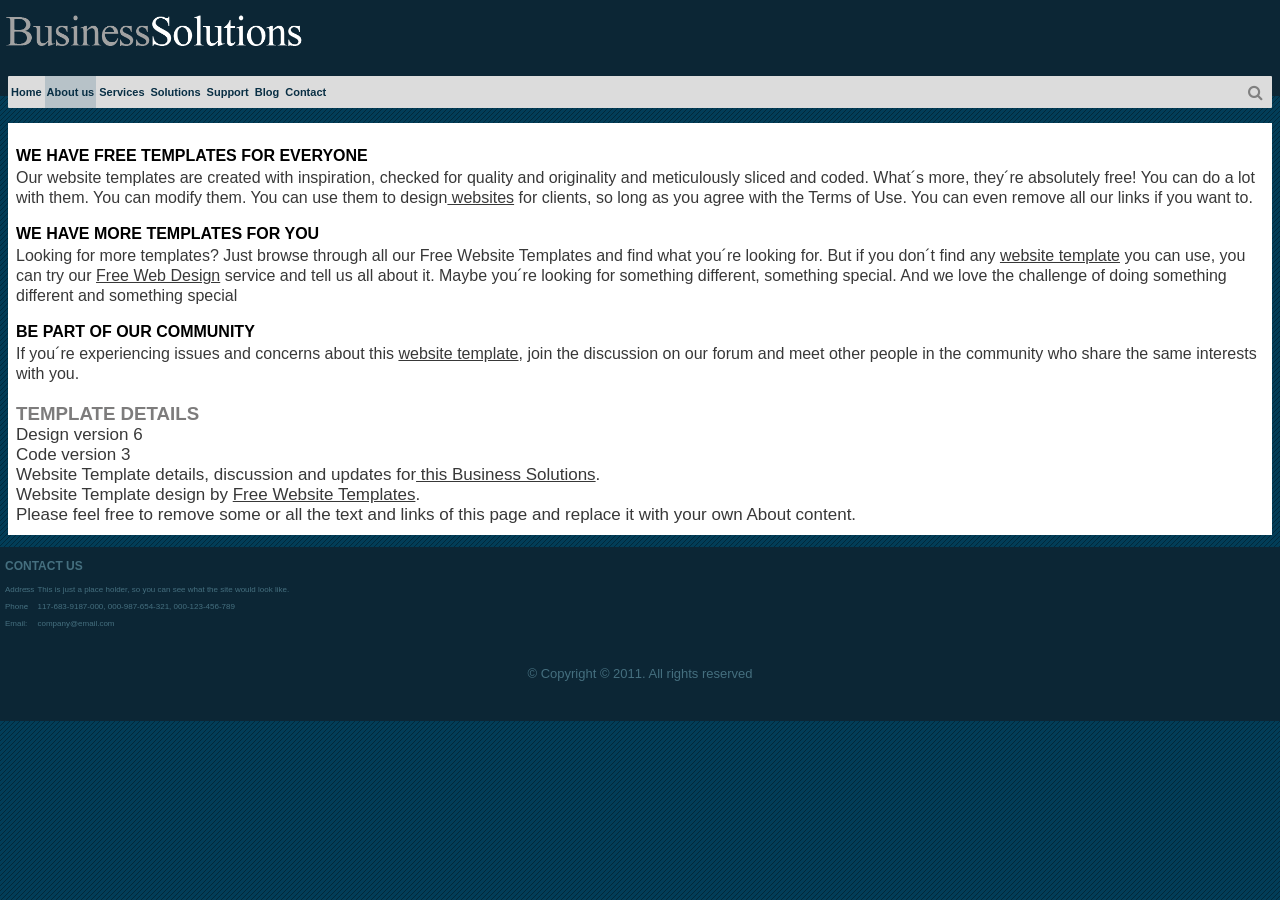
==== about.html @ ff68e4b7 "mobile done" ====
<!DOCTYPE html> 
<html>
    <head>
	    <link rel="stylesheet" href="font-awesome/css/font-awesome.css">
        <link rel="stylesheet" href="styles/header.css">
        <link rel="stylesheet" href="styles/about.css">
		<link rel="stylesheet" href="styles/footer.css">
        <title>Business Solutions - About</title>
        <meta charset="UTF-8">
	    <meta name="viewport" content="width=device-width, initial-scale=1.0">
    </head>
    <body>
		<div class="header">
			<div class="container">
				<div class="logo">
					<a href="index.html"><img src="images/logo.png" alt="logo"></a>
				</div>
			</div>
		</div>
	<div>
	     <div class="menu">
			 <a href="index.html">Home</a>
			 <a href="about-us.html" class="active">About us</a>
			 <a href="services.html">Services</a>
			 <a href="solutions.html">Solutions</a>
			 <a href="support.html">Support</a>
			 <a href="blog.html">Blog</a>
			 <a href="contact.html">Contact</a>
			 <div class="search-bar"><input type="text" placeholder="Search..">
			 <i class="fa fa-search" aria-hidden="true"></i></div>
		</div>
        <div class="main-content">
            <div class="content">
                <div class="row-1">
                    <h2>We Have Free Templates for Everyone</h2>
                    <p>Our website templates are created with inspiration, checked for quality and originality and meticulously sliced and coded. What´s more, they´re absolutely free! You can do a lot with them. You can modify them. You can use them to design<a href="#"> websites</a> for clients, so long as you agree with the Terms of Use. You can even remove all our links if you want to.</p>
                </div>

                <div class="row-2">
                    <h2>We Have More Templates for You</h2> 
                    <p>Looking for more templates? Just browse through all our Free Website Templates and find what you´re looking for. But if you don´t find any <a href="#">website template</a> you can use, you can try our <a href="#">Free Web Design</a> service and tell us all about it. Maybe you´re looking for something different, something special. And we love the challenge of doing something different and something special</p>                    
                </div>

                <div class="row-3">
                    <h2>Be Part of Our Community</h2>
                    <p>If you´re experiencing issues and concerns about this <a href="#">website template</a>, join the discussion on our forum and meet other people in the community who share the same interests with you.</p>                    
                </div>

                <div class="last-row">
                    <h3>Template details</h3>
                    <div><span>Design version 6</span></div>
                    <div><span>Code version 3</span></div>
                    <p>Website Template details, discussion and updates for<a href="#"> this Business Solutions</a>.</p>
                    <p>Website Template design by <a href="#">Free Website Templates</a>.</p>
                    <p>Please feel free to remove some or all the text and links of this page and replace it with your own About content.</p>
                </div>
            </div>
        </div>
	</div>
	<footer>
	    <div class="info">
		    <div class="container">
		     <div class="column1">
				<h3>Contact Us</h3>
			    <div class="Adress">
				    <p><span>Address</span>: <span>This is just a place holder, so you can see what the site would look like.</span></p>
				    <p><span>Phone</span>: <span>117-683-9187-000, 000-987-654-321, 000-123-456-789</span></p>
				    <p><span>Email</span>: <span>company@email.com</span></p>
			    </div>
		    </div>
		    <div class="column2">
				<h3>Connect</h3>
			    <div class="footer-icons">
			        <div><div><i class="fa fa-facebook" aria-hidden="true"></i></div></div>
				    <div><div><i class="fa fa-twitter" aria-hidden="true"></i></div></div>
				    <div><div><i class="fa fa-google-plus" aria-hidden="true"></i></div></div>
			    </div>
		    </div>
			</div>
	    </div>
		<div class=" copy-rights">
		    <div> &copy; Copyright &copy; 2011. All rights reserved</div>
		</div>
	</footer>
    </body>
</html>
---- styles/header.css ----
html {
	font-family: Arial, Helvetica, sans-serif;
}
body{
	margin: 0;
}
.header{
	/*display: flex;
	justify-content: center;*/
	background-color: #0c2635;
	/**margin-bottom: 25px;**/
	padding: 0px 5px;
}
.header .container{
	/*width: 1000px;*/
}
.logo{
	padding-top: 15px;
	padding-bottom: 45px;
}
.logo img{
	width: 300px;
}
.menu{
	display: flex;
	align-items: center;
	background-color: #dcdcdc;
	border-radius: 1px;
	margin-bottom: 15px;
	margin-top: -20px;
	margin-left: 8px;
	margin-right: 8px;
	z-index: 1;
}
.menu a{
	text-decoration: none;
	color: #092f44;
	font-weight: bold;
	font-size: 11px;
	padding-right: 3px;
	padding-left: 3px;
	padding-top: 10px;
	padding-bottom: 10px;
}
.menu .active{
	background-color: #b7c2c8;
	padding-left: 2px;
	padding-right: 2px;
	/*padding: 12px;
	margin: 3px;*/
}
/*.menu a:hover{
	background-color: #b7c2c8;
	padding: 12px;
	margin: 3px;
}*/
.menu .search-bar{
	display: flex;
	align-items: center;
	position: relative;
	margin-left: auto;
	margin-right: 4px;
}
.menu .search-bar input{
	border: 2px solid grey;
	border-radius: 5px;
	padding: 10px 30px;
	display: none;
}
.menu .search-bar i{
	color: grey;
	position: absolute;
	right: 5px;
}
---- styles/about.css ----
body{
	background-image: url("../images/bg-content.gif");
}
.main-content{
	background: white;
	padding: 10px 8px ;
	margin: 0px 8px 12px 8px ;
}
.row-1 h2, .row-2 h2, .row-3 h2{
	/**color :#0e2934;**/
    text-transform:  uppercase;
	font-size: 16px;
	line-height: 20px;
	color: black;
	margin-bottom: 0px;
}
.row-1 p, .row-2 p, .row-3 p{
	 color:  #383838;
	 line-height: 20px;
	 margin-top: 2px;
}
.row-1 p a,.row-2 p a, .row-3 p a{
	color: #383838;
}
.last-row h3{
	color: #7d7c7c;
    text-transform: uppercase;
	margin-bottom: 0px;
}
.last-row p{
	 color: #383838 ;
    font-size: 17px;
	margin-top: 0px;
	margin-bottom: 0px;
}
.last-row p a{
	color: #383838;
}
.last-row div span{
	color: #383838;
	font-size: 17px;
}
---- styles/footer.css ----
footer{
	background-color: #0c2635;
}
footer .title, footer .title2{
	color: #456f7f;
}
/*.info{
	display: flex;
	justify-content: center;
}*/
.info .container{
	display: flex;
	/*width: 950px;*/
	justify-content: space-between;
	padding: 0px 5px;
}
.info h3{
	text-transform: uppercase;
	color: #456f7f;
	font-size: 12px;
}
.Adress{
	color: #456f7f;
}
.Adress p{
	/*margin: 3px;*/
	font-size: 8px;
}
.Adress p span:first-child {
	display: inline-block;
	width: 20px;
}
.Adress p span:last-child {
	padding-left: 8px;
}
.column2{
	display: none;
}
 .info .footer-icons{
	display: flex;
}
.info .footer-icons > div {
	width: 60px;
	height: 60px;
	background: #515c78;
	border-radius: 50%;
	margin-left: 11px;
	margin-right: 11px;
}
.info .footer-icons div div {
	height: 100%;
	display: flex;
	justify-content: center;
	align-items: center;
}
.info .footer-icons > div:hover{
	background: #8296bf;
	cursor: pointer;
}
.info .footer-icons div .fa{
	font-size: 30px;
   /** color: #456f7f;**/	
}
.copy-rights{
	display: flex;
	justify-content: center;
}
.copy-rights div{
	color: #456f7f;
	margin-top: 30px;
	margin-bottom: 40px;
	font-size: 13px;
}
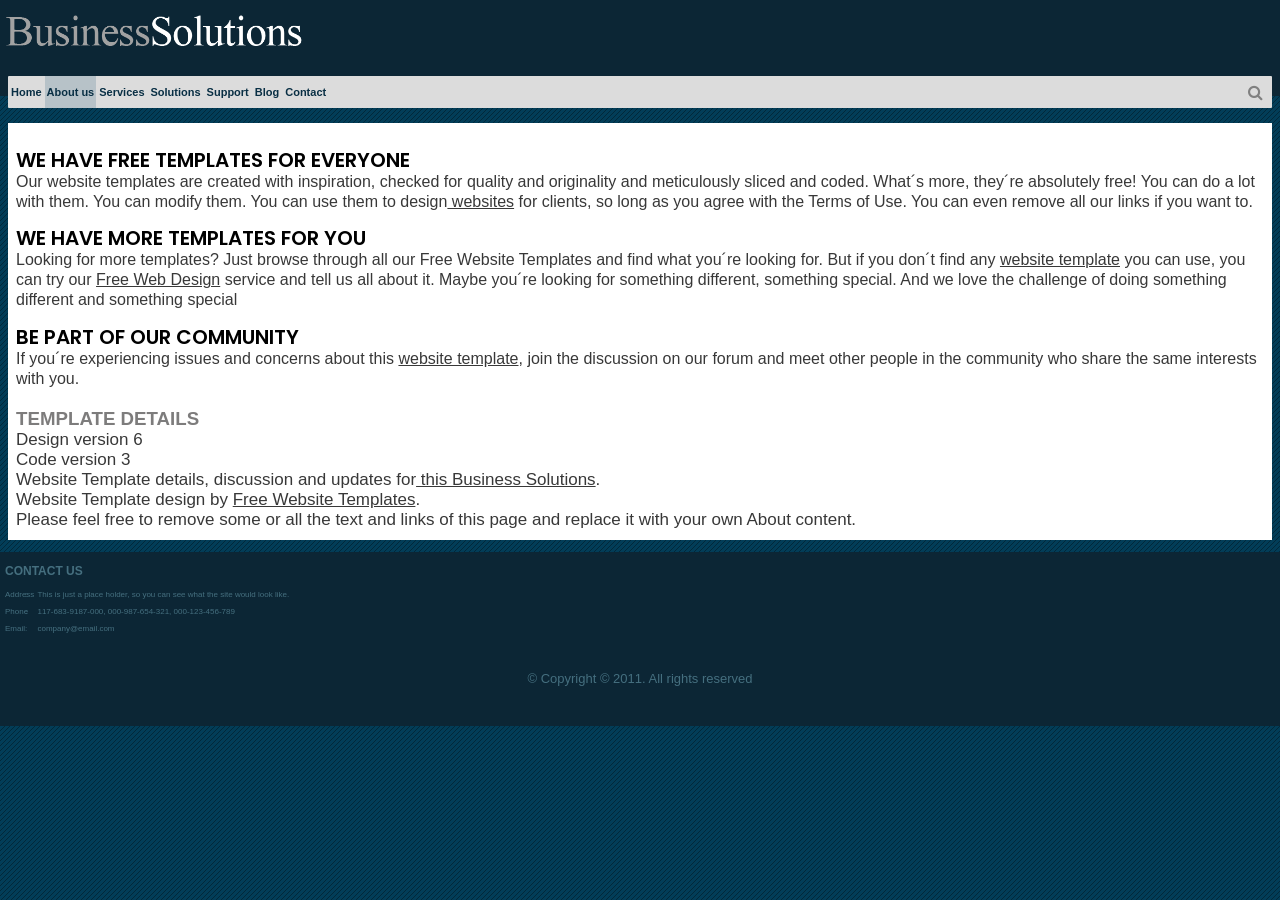
==== commit 61e16c8c: "pushing for clearance" ====
--- a/about.html
+++ b/about.html
@@ -1,6 +1,7 @@
 <!DOCTYPE html> 
 <html>
     <head>
+	    <link href="https://fonts.googleapis.com/css2?family=Poppins:ital,wght@0,100;0,200;0,300;0,400;0,500;0,600;0,700;0,800;0,900;1,100;1,200;1,300;1,400;1,500;1,600;1,700;1,800;1,900&display=swap" rel="stylesheet">
 	    <link rel="stylesheet" href="font-awesome/css/font-awesome.css">
         <link rel="stylesheet" href="styles/header.css">
         <link rel="stylesheet" href="styles/about.css">
@@ -32,17 +33,17 @@
         <div class="main-content">
             <div class="content">
                 <div class="row-1">
-                    <h2>We Have Free Templates for Everyone</h2>
+                    <h2 class="poppins">We Have Free Templates for Everyone</h2>
                     <p>Our website templates are created with inspiration, checked for quality and originality and meticulously sliced and coded. What´s more, they´re absolutely free! You can do a lot with them. You can modify them. You can use them to design<a href="#"> websites</a> for clients, so long as you agree with the Terms of Use. You can even remove all our links if you want to.</p>
                 </div>
 
                 <div class="row-2">
-                    <h2>We Have More Templates for You</h2> 
+                    <h2 class="poppins">We Have More Templates for You</h2> 
                     <p>Looking for more templates? Just browse through all our Free Website Templates and find what you´re looking for. But if you don´t find any <a href="#">website template</a> you can use, you can try our <a href="#">Free Web Design</a> service and tell us all about it. Maybe you´re looking for something different, something special. And we love the challenge of doing something different and something special</p>                    
                 </div>
 
                 <div class="row-3">
-                    <h2>Be Part of Our Community</h2>
+                    <h2 class="poppins">Be Part of Our Community</h2>
                     <p>If you´re experiencing issues and concerns about this <a href="#">website template</a>, join the discussion on our forum and meet other people in the community who share the same interests with you.</p>                    
                 </div>
 
--- a/styles/about.css
+++ b/styles/about.css
@@ -1,6 +1,8 @@
 body{
 	background-image: url("../images/bg-content.gif");
 }
+
+
 .main-content{
 	background: white;
 	padding: 10px 8px ;
@@ -39,4 +41,16 @@
 .last-row div span{
 	color: #383838;
 	font-size: 17px;
+}
+
+@media screen and (min-width: 700px){
+	
+	.poppins{
+          font-family: "Poppins", sans-serif;
+          font-weight: 600;
+          font-style: normal;
+     }
+    .row-1 h2, .row-2 h2, .row-3 h2{
+	      font-size: 20px;
+    }	
 }
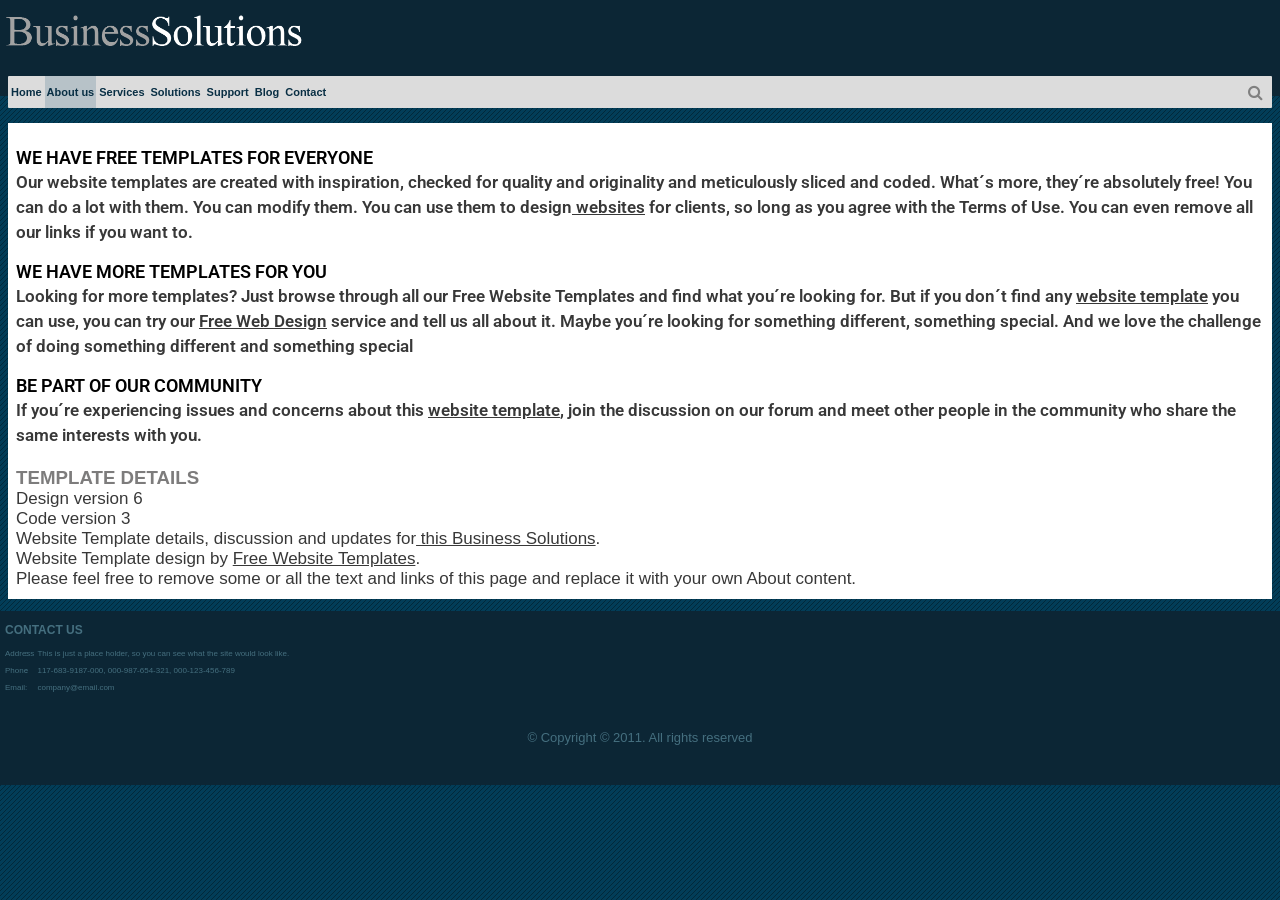
==== commit 2ca1b414: "almost done" ====
--- a/about.html
+++ b/about.html
@@ -1,7 +1,7 @@
 <!DOCTYPE html> 
 <html>
     <head>
-	    <link href="https://fonts.googleapis.com/css2?family=Poppins:ital,wght@0,100;0,200;0,300;0,400;0,500;0,600;0,700;0,800;0,900;1,100;1,200;1,300;1,400;1,500;1,600;1,700;1,800;1,900&display=swap" rel="stylesheet">
+	    <link href="https://fonts.googleapis.com/css2?family=Poppins:ital,wght@0,100;0,200;0,300;0,400;0,500;0,600;0,700;0,800;0,900;1,100;1,200;1,300;1,400;1,500;1,600;1,700;1,800;1,900&family=Roboto:ital,wght@0,100..900;1,100..900&display=swap" rel="stylesheet">
 	    <link rel="stylesheet" href="font-awesome/css/font-awesome.css">
         <link rel="stylesheet" href="styles/header.css">
         <link rel="stylesheet" href="styles/about.css">
@@ -33,18 +33,18 @@
         <div class="main-content">
             <div class="content">
                 <div class="row-1">
-                    <h2 class="poppins">We Have Free Templates for Everyone</h2>
-                    <p>Our website templates are created with inspiration, checked for quality and originality and meticulously sliced and coded. What´s more, they´re absolutely free! You can do a lot with them. You can modify them. You can use them to design<a href="#"> websites</a> for clients, so long as you agree with the Terms of Use. You can even remove all our links if you want to.</p>
+                    <h2 class="roboto">We Have Free Templates for Everyone</h2>
+                    <p class="roboto">Our website templates are created with inspiration, checked for quality and originality and meticulously sliced and coded. What´s more, they´re absolutely free! You can do a lot with them. You can modify them. You can use them to design<a href="#"> websites</a> for clients, so long as you agree with the Terms of Use. You can even remove all our links if you want to.</p>
                 </div>
 
                 <div class="row-2">
-                    <h2 class="poppins">We Have More Templates for You</h2> 
-                    <p>Looking for more templates? Just browse through all our Free Website Templates and find what you´re looking for. But if you don´t find any <a href="#">website template</a> you can use, you can try our <a href="#">Free Web Design</a> service and tell us all about it. Maybe you´re looking for something different, something special. And we love the challenge of doing something different and something special</p>                    
+                    <h2 class="roboto">We Have More Templates for You</h2> 
+                    <p  class="roboto">Looking for more templates? Just browse through all our Free Website Templates and find what you´re looking for. But if you don´t find any <a href="#">website template</a> you can use, you can try our <a href="#">Free Web Design</a> service and tell us all about it. Maybe you´re looking for something different, something special. And we love the challenge of doing something different and something special</p>                    
                 </div>
 
                 <div class="row-3">
-                    <h2 class="poppins">Be Part of Our Community</h2>
-                    <p>If you´re experiencing issues and concerns about this <a href="#">website template</a>, join the discussion on our forum and meet other people in the community who share the same interests with you.</p>                    
+                    <h2 class="roboto">Be Part of Our Community</h2>
+                    <p  class="roboto">If you´re experiencing issues and concerns about this <a href="#">website template</a>, join the discussion on our forum and meet other people in the community who share the same interests with you.</p>                    
                 </div>
 
                 <div class="last-row">
--- a/styles/about.css
+++ b/styles/about.css
@@ -45,12 +45,21 @@
 
 @media screen and (min-width: 700px){
 	
-	.poppins{
+	/**.poppins{
           font-family: "Poppins", sans-serif;
           font-weight: 600;
           font-style: normal;
-     }
+     }**/
+	 .roboto{
+          font-family: "Roboto", sans-serif;
+          font-weight: 600 ;
+          font-style: normal;        
+      }
     .row-1 h2, .row-2 h2, .row-3 h2{
-	      font-size: 20px;
-    }	
+	      font-size: 18px;
+    }
+	.row-1 p, .row-2 p, .row-3 p{
+		  font-size: 17px;
+		  line-height: 25px;
+	}
 }
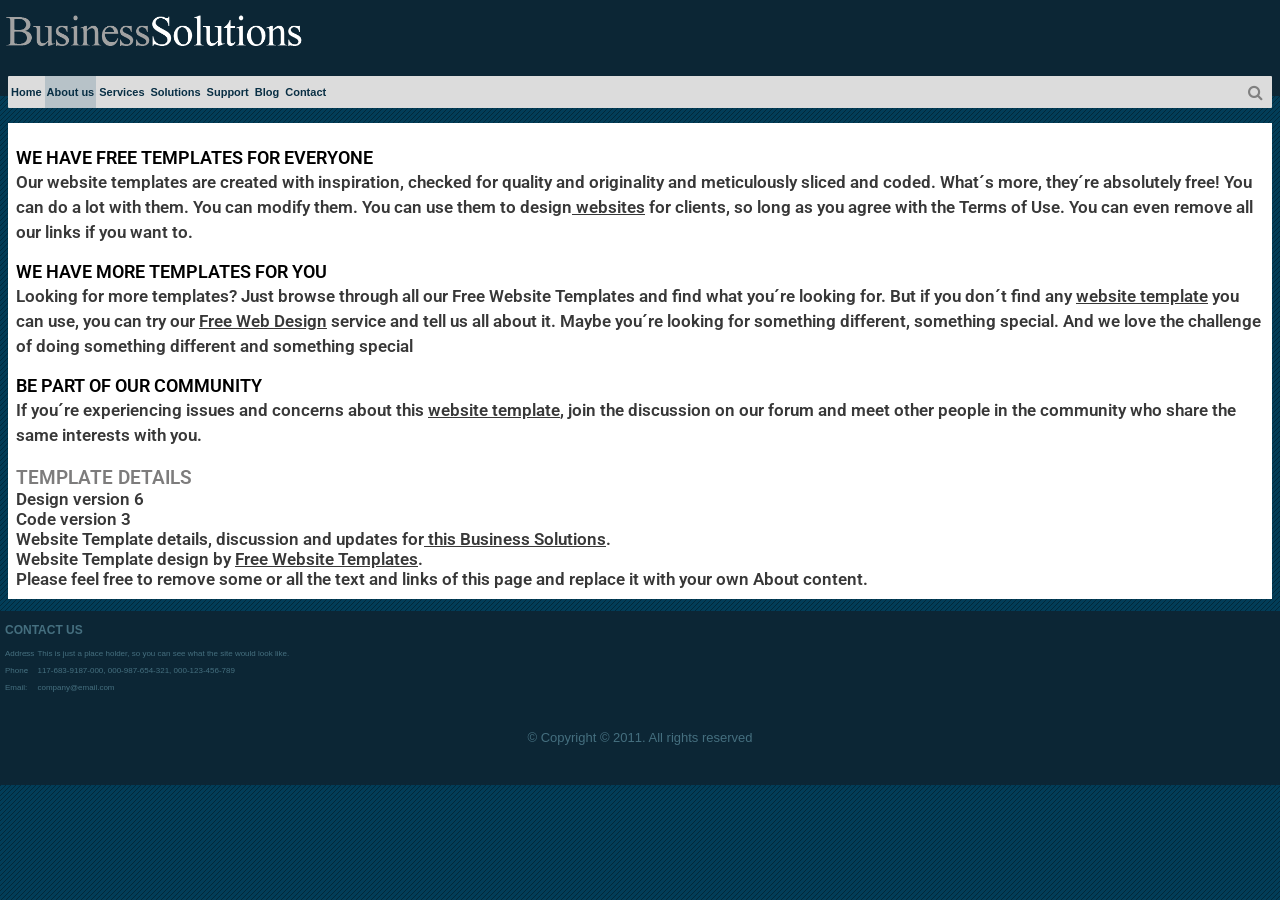
==== commit e2ee87af: "done with ipad" ====
--- a/about.html
+++ b/about.html
@@ -48,12 +48,12 @@
                 </div>
 
                 <div class="last-row">
-                    <h3>Template details</h3>
-                    <div><span>Design version 6</span></div>
-                    <div><span>Code version 3</span></div>
-                    <p>Website Template details, discussion and updates for<a href="#"> this Business Solutions</a>.</p>
-                    <p>Website Template design by <a href="#">Free Website Templates</a>.</p>
-                    <p>Please feel free to remove some or all the text and links of this page and replace it with your own About content.</p>
+                    <h3 class="roboto">Template details</h3>
+                    <div><span class="roboto">Design version 6</span></div>
+                    <div><span class="roboto">Code version 3</span></div>
+                    <p class="roboto">Website Template details, discussion and updates for<a href="#"> this Business Solutions</a>.</p>
+                    <p class="roboto">Website Template design by <a href="#">Free Website Templates</a>.</p>
+                    <p class="roboto">Please feel free to remove some or all the text and links of this page and replace it with your own About content.</p>
                 </div>
             </div>
         </div>
--- a/styles/about.css
+++ b/styles/about.css
@@ -45,11 +45,6 @@
 
 @media screen and (min-width: 700px){
 	
-	/**.poppins{
-          font-family: "Poppins", sans-serif;
-          font-weight: 600;
-          font-style: normal;
-     }**/
 	 .roboto{
           font-family: "Roboto", sans-serif;
           font-weight: 600 ;
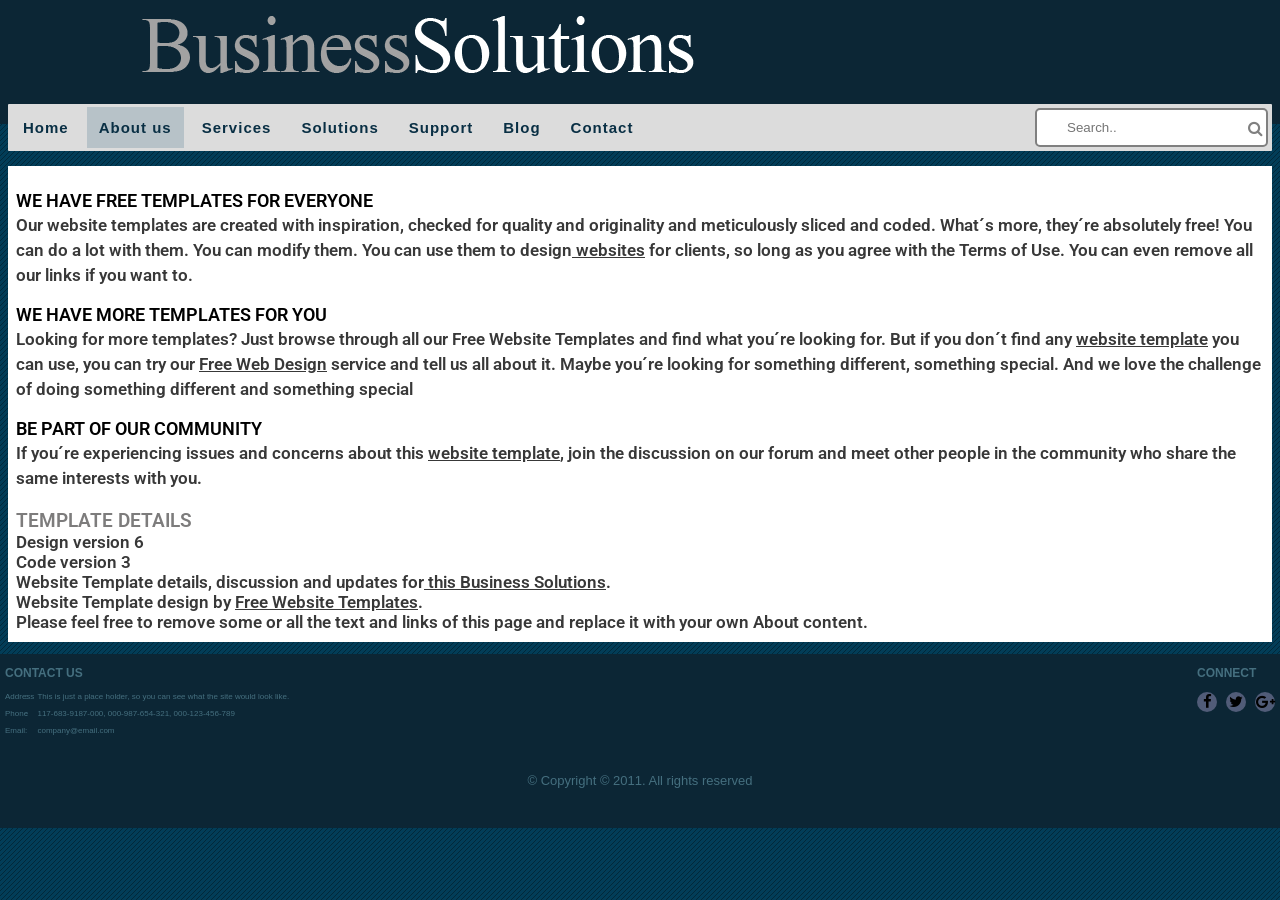
==== commit 27e538d8: "pulling code" ====
--- a/about.html
+++ b/about.html
@@ -21,7 +21,7 @@
 	<div>
 	     <div class="menu">
 			 <a href="index.html">Home</a>
-			 <a href="about-us.html" class="active">About us</a>
+			 <a href="about.html" class="active">About us</a>
 			 <a href="services.html">Services</a>
 			 <a href="solutions.html">Solutions</a>
 			 <a href="support.html">Support</a>
--- a/styles/header.css
+++ b/styles/header.css
@@ -1,27 +1,21 @@
 html {
 	font-family: Arial, Helvetica, sans-serif;
 }
-body{
+body {
 	margin: 0;
 }
-.header{
-	/*display: flex;
-	justify-content: center;*/
+.header {
 	background-color: #0c2635;
-	/**margin-bottom: 25px;**/
 	padding: 0px 5px;
 }
-.header .container{
-	/*width: 1000px;*/
-}
-.logo{
+.logo {
 	padding-top: 15px;
 	padding-bottom: 45px;
 }
-.logo img{
+.logo img {
 	width: 300px;
 }
-.menu{
+.menu {
 	display: flex;
 	align-items: center;
 	background-color: #dcdcdc;
@@ -32,7 +26,7 @@
 	margin-right: 8px;
 	z-index: 1;
 }
-.menu a{
+.menu a {
 	text-decoration: none;
 	color: #092f44;
 	font-weight: bold;
@@ -42,33 +36,93 @@
 	padding-top: 10px;
 	padding-bottom: 10px;
 }
-.menu .active{
+.menu .active {
 	background-color: #b7c2c8;
 	padding-left: 2px;
 	padding-right: 2px;
-	/*padding: 12px;
-	margin: 3px;*/
 }
-/*.menu a:hover{
-	background-color: #b7c2c8;
-	padding: 12px;
-	margin: 3px;
-}*/
-.menu .search-bar{
+.menu .search-bar {
 	display: flex;
 	align-items: center;
 	position: relative;
 	margin-left: auto;
 	margin-right: 4px;
 }
-.menu .search-bar input{
+.menu .search-bar input {
 	border: 2px solid grey;
 	border-radius: 5px;
 	padding: 10px 30px;
 	display: none;
 }
-.menu .search-bar i{
+.menu .search-bar i {
 	color: grey;
 	position: absolute;
 	right: 5px;
+}
+
+/* tablet */
+@media screen and (min-width: 700px) {
+	.logo img {
+		width: 500px;
+	}
+	.menu a {
+		font-size: 18px;
+		letter-spacing: 0.5px;
+		padding: 10px 6px;
+	}	
+}
+
+/* This part is for computer */
+@media screen and (min-width: 950px) {
+	.header {
+		display: flex;
+		justify-content: center;
+	}
+	.header .container {
+		width: 1000px;
+	}
+	.logo img {
+		width: 560px;
+	}
+	.menu a {
+		font-size: 15px;
+		padding: 15px;
+		letter-spacing: 1px;
+	}
+	.roboto {
+		font-family: "Roboto", sans-serif;
+		font-weight: 600 ;
+		font-style: normal;        
+    }
+	.menu .active {
+		background-color: #b7c2c8;
+		padding-left: 2px;
+		padding-right: 2px;
+		padding: 12px;
+		margin: 3px;
+	}
+	.menu a:hover {
+		background-color: #b7c2c8;
+		padding: 12px;
+		margin: 3px;
+	}
+	.menu .search-bar {
+		display: flex;
+		align-items: center;
+		position: relative;
+		margin-left: auto;
+		margin-right: 4px;
+	}
+	.menu .search-bar input {
+		display: block;
+		border: 2px solid grey;
+		border-radius: 5px;
+		padding: 10px 30px;
+	}
+	.menu .search-bar i {
+		color: grey;
+		position: absolute;
+		right: 5px;
+	}
+	
 }
--- a/styles/footer.css
+++ b/styles/footer.css
@@ -33,19 +33,19 @@
 .Adress p span:last-child {
 	padding-left: 8px;
 }
-.column2{
-	display: none;
-}
  .info .footer-icons{
 	display: flex;
 }
 .info .footer-icons > div {
-	width: 60px;
-	height: 60px;
+	width: 20px;
+	height: 20px;
 	background: #515c78;
 	border-radius: 50%;
-	margin-left: 11px;
-	margin-right: 11px;
+	/*margin-left: 11px;*/
+	margin-right: 9px;
+}
+.info .footer-icons > div:last-child {
+	margin-right: 0px;
 }
 .info .footer-icons div div {
 	height: 100%;
@@ -58,7 +58,7 @@
 	cursor: pointer;
 }
 .info .footer-icons div .fa{
-	font-size: 30px;
+	font-size: 15px;
    /** color: #456f7f;**/	
 }
 .copy-rights{
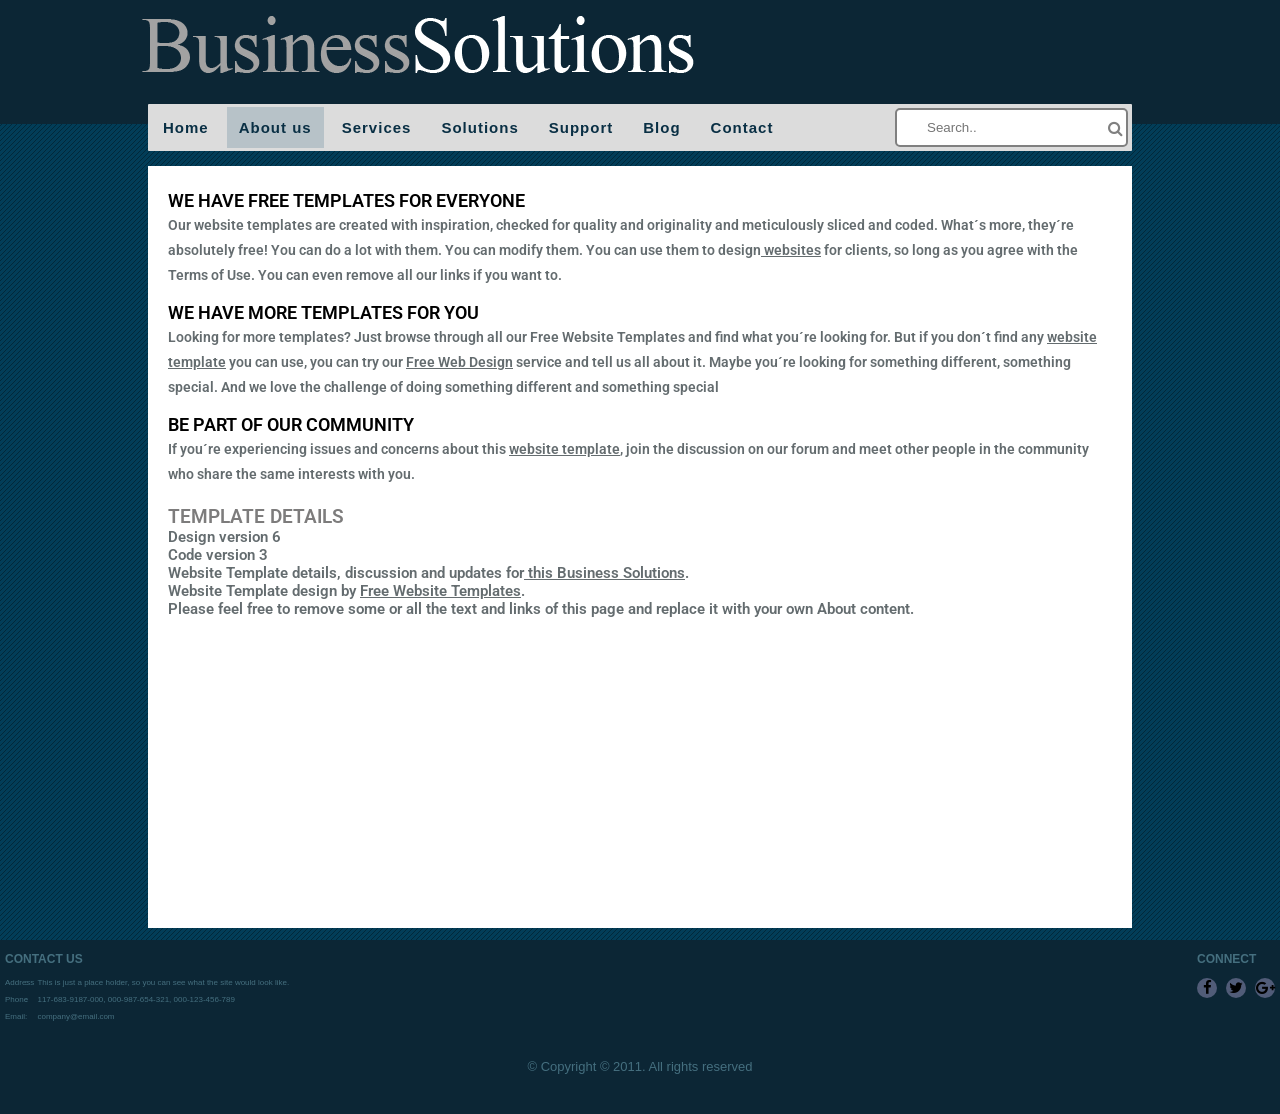
==== commit 4c31f86c: "done with laptop" ====
--- a/about.html
+++ b/about.html
@@ -18,45 +18,45 @@
 				</div>
 			</div>
 		</div>
-	<div>
-	     <div class="menu">
-			 <a href="index.html">Home</a>
-			 <a href="about.html" class="active">About us</a>
-			 <a href="services.html">Services</a>
-			 <a href="solutions.html">Solutions</a>
-			 <a href="support.html">Support</a>
-			 <a href="blog.html">Blog</a>
-			 <a href="contact.html">Contact</a>
-			 <div class="search-bar"><input type="text" placeholder="Search..">
-			 <i class="fa fa-search" aria-hidden="true"></i></div>
+     <div id="body">
+	     <div id="body-content">    
+	         <div class="menu">
+			      <a href="index.html">Home</a>
+			      <a href="about.html" class="active">About us</a>
+			      <a href="services.html">Services</a>
+			      <a href="solutions.html">Solutions</a>
+			      <a href="support.html">Support</a>
+			      <a href="blog.html">Blog</a>
+			      <a href="contact.html">Contact</a>
+			      <div class="search-bar"><input type="text" placeholder="Search..">
+			      <i class="fa fa-search" aria-hidden="true"></i></div>
+		     </div>
+            <div class="main-content">
+                <div class="content">
+                    <div class="row-1">
+                        <h2 class="roboto">We Have Free Templates for Everyone</h2>
+                        <p class="roboto">Our website templates are created with inspiration, checked for quality and originality and meticulously sliced and coded. What´s more, they´re absolutely free! You can do a lot with them. You can modify them. You can use them to design<a href="#"> websites</a> for clients, so long as you agree with the Terms of Use. You can even remove all our links if you want to.</p>
+                    </div>
+                    <div class="row-2">
+                       <h2 class="roboto">We Have More Templates for You</h2> 
+                       <p  class="roboto">Looking for more templates? Just browse through all our Free Website Templates and find what you´re looking for. But if you don´t find any <a href="#">website template</a> you can use, you can try our <a href="#">Free Web Design</a> service and tell us all about it. Maybe you´re looking for something different, something special. And we love the challenge of doing something different and something special</p>                    
+                    </div>
+                    <div class="row-3">
+                        <h2 class="roboto">Be Part of Our Community</h2>
+                        <p  class="roboto">If you´re experiencing issues and concerns about this <a href="#">website template</a>, join the discussion on our forum and meet other people in the community who share the same interests with you.</p>                    
+                    </div>
+
+                    <div class="last-row">
+                        <h3 class="roboto">Template details</h3>
+                        <div><span class="roboto">Design version 6</span></div>
+                        <div><span class="roboto">Code version 3</span></div>
+                        <p class="roboto">Website Template details, discussion and updates for<a href="#"> this Business Solutions</a>.</p>
+                        <p class="roboto">Website Template design by <a href="#">Free Website Templates</a>.</p>
+                        <p class="roboto">Please feel free to remove some or all the text and links of this page and replace it with your own About content.</p>
+                   </div>
+               </div>
+            </div>
 		</div>
-        <div class="main-content">
-            <div class="content">
-                <div class="row-1">
-                    <h2 class="roboto">We Have Free Templates for Everyone</h2>
-                    <p class="roboto">Our website templates are created with inspiration, checked for quality and originality and meticulously sliced and coded. What´s more, they´re absolutely free! You can do a lot with them. You can modify them. You can use them to design<a href="#"> websites</a> for clients, so long as you agree with the Terms of Use. You can even remove all our links if you want to.</p>
-                </div>
-
-                <div class="row-2">
-                    <h2 class="roboto">We Have More Templates for You</h2> 
-                    <p  class="roboto">Looking for more templates? Just browse through all our Free Website Templates and find what you´re looking for. But if you don´t find any <a href="#">website template</a> you can use, you can try our <a href="#">Free Web Design</a> service and tell us all about it. Maybe you´re looking for something different, something special. And we love the challenge of doing something different and something special</p>                    
-                </div>
-
-                <div class="row-3">
-                    <h2 class="roboto">Be Part of Our Community</h2>
-                    <p  class="roboto">If you´re experiencing issues and concerns about this <a href="#">website template</a>, join the discussion on our forum and meet other people in the community who share the same interests with you.</p>                    
-                </div>
-
-                <div class="last-row">
-                    <h3 class="roboto">Template details</h3>
-                    <div><span class="roboto">Design version 6</span></div>
-                    <div><span class="roboto">Code version 3</span></div>
-                    <p class="roboto">Website Template details, discussion and updates for<a href="#"> this Business Solutions</a>.</p>
-                    <p class="roboto">Website Template design by <a href="#">Free Website Templates</a>.</p>
-                    <p class="roboto">Please feel free to remove some or all the text and links of this page and replace it with your own About content.</p>
-                </div>
-            </div>
-        </div>
 	</div>
 	<footer>
 	    <div class="info">
--- a/styles/about.css
+++ b/styles/about.css
@@ -43,6 +43,7 @@
 	font-size: 17px;
 }
 
+/** This is for tablet/ipad**/
 @media screen and (min-width: 700px){
 	
 	 .roboto{
@@ -57,4 +58,40 @@
 		  font-size: 17px;
 		  line-height: 25px;
 	}
-}+}
+
+/** This is for laptop/computers**/
+@media screen and (min-width: 950px){
+	#body{
+		display: flex;
+		justify-content: center;
+	}
+	#body #body-content{
+		width: 1000px;
+	}
+	.content{
+		padding-left: 12px;
+		padding-right: 12px;
+		padding-bottom: 300px;
+	}
+	.row-1 p, .row-2 p, .row-3 p{
+		font-size: 14px;
+		color: #646c6f;
+	}
+	.row-1 p a, .row-2 p a, .row-3 p a{
+		font-size: 14px;
+		color: #646c6f;
+	}
+	.last-row p{
+		font-size: 15px;
+		color: #646c6f;
+	}
+	.last-row p a{
+		font-size: 15px;
+		color: #646c6f;
+	}
+	.last-row div span{
+		font-size: 15px;
+		color: #646c6f;
+	}
+} 
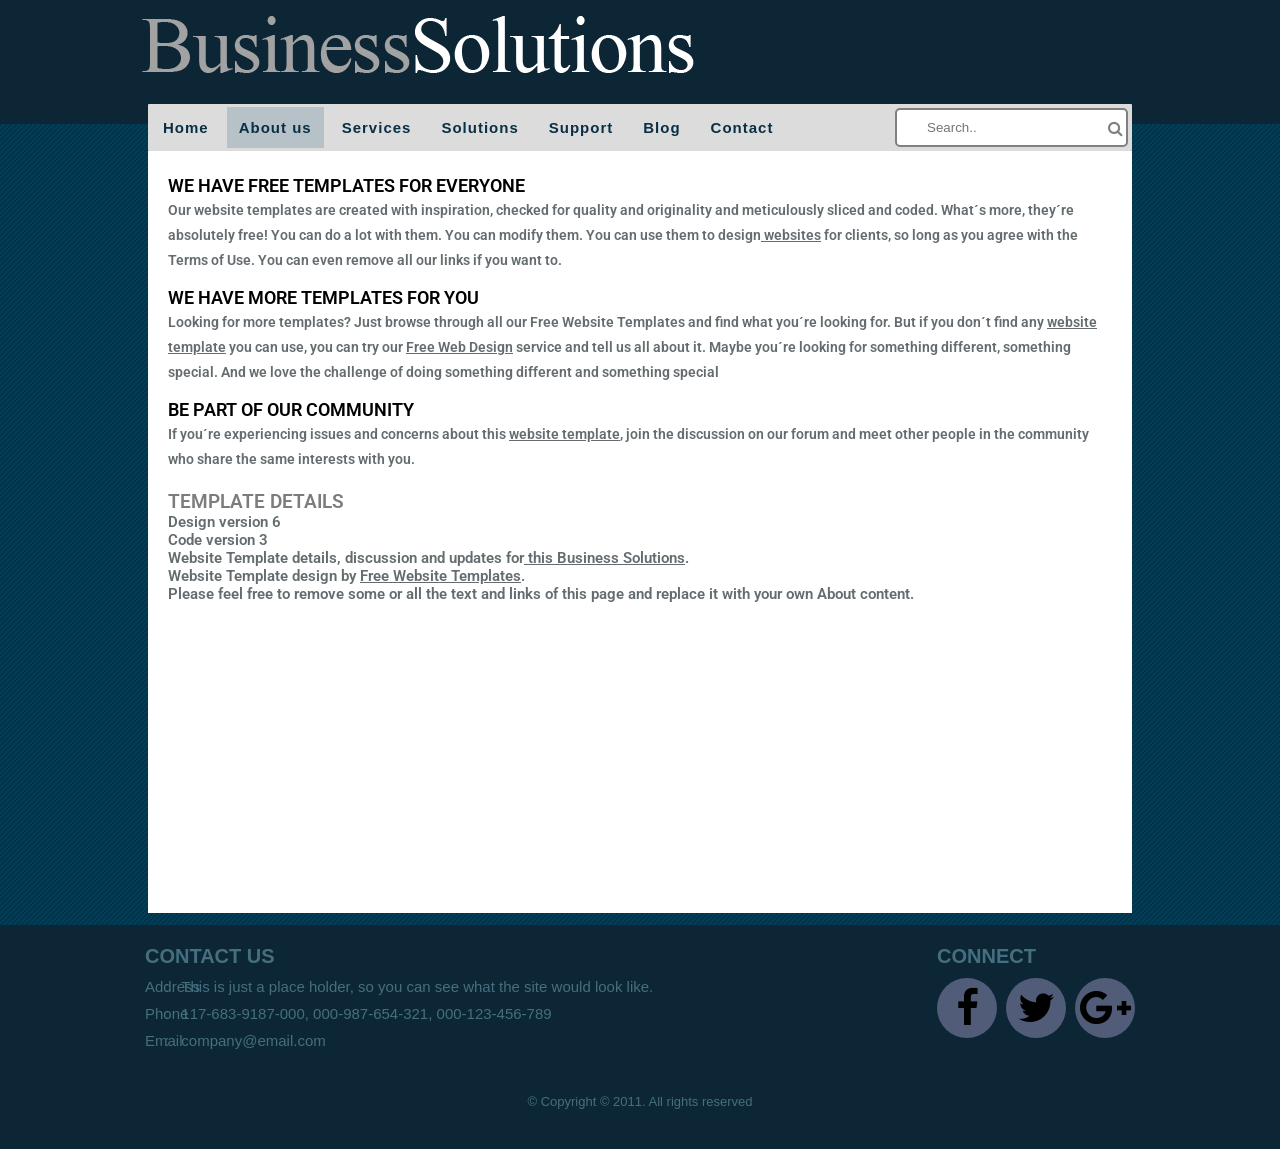
==== commit 839ea7f5: "problem solved" ====
--- a/about.html
+++ b/about.html
@@ -24,7 +24,7 @@
 			      <a href="index.html">Home</a>
 			      <a href="about.html" class="active">About us</a>
 			      <a href="services.html">Services</a>
-			      <a href="solutions.html">Solutions</a>
+			      <a href="solution.html">Solutions</a>
 			      <a href="support.html">Support</a>
 			      <a href="blog.html">Blog</a>
 			      <a href="contact.html">Contact</a>
--- a/styles/header.css
+++ b/styles/header.css
@@ -17,7 +17,8 @@
 }
 .menu {
 	display: flex;
-	align-items: center;
+	/* align-items: center; */
+	justify-content: center;
 	background-color: #dcdcdc;
 	border-radius: 1px;
 	margin-bottom: 15px;
@@ -62,6 +63,9 @@
 
 /* tablet */
 @media screen and (min-width: 700px) {
+	.menu {
+		margin-bottom: 0px;
+	}
 	.logo img {
 		width: 500px;
 	}
@@ -124,5 +128,4 @@
 		position: absolute;
 		right: 5px;
 	}
-	
 }
--- a/styles/footer.css
+++ b/styles/footer.css
@@ -70,4 +70,64 @@
 	margin-top: 30px;
 	margin-bottom: 40px;
 	font-size: 13px;
+}
+
+/* Ipad/Tablets */
+@media screen and (min-width: 700px) {
+	.info .container{
+		padding: 0px 10px;
+	}
+	.info h3{
+		font-size: 20px;
+		margin-bottom: 10px;
+	}
+	.Adress p{
+		font-size: 18px;
+	}
+	.Adress p:first-child{
+		margin-top: 0px;
+		margin-bottom: 0px;
+	}
+	.Adress p:nth-child(2){
+		margin-top: 2px;
+		margin-bottom: 2px;
+	}
+	.Adress p:last-child{
+		margin-top: 0px;
+	}
+	.info .footer-icons > div{
+		width: 38px;
+		height: 38px;
+	}
+	.info .footer-icons div .fa{
+		font-size: 20px;
+	}
+}
+
+/*Laptop*/
+@media screen and (min-width: 950px){
+	.info {
+		display: flex;
+		justify-content: center;
+	}
+	.info .container{
+		width: 990px;
+	}
+	.info .footer-icons div .fa {
+		font-size: ;
+	}
+	.Adress p {
+		font-size: 15px;
+	}
+	.Adress p:nth-child(2) {
+		margin-top: 10px;
+		margin-bottom: 10px;
+	}
+	.info .footer-icons > div{
+		width: 60px;
+		height: 60px;
+	}
+	.info .footer-icons div .fa {
+		font-size: 40px;
+	}
 }
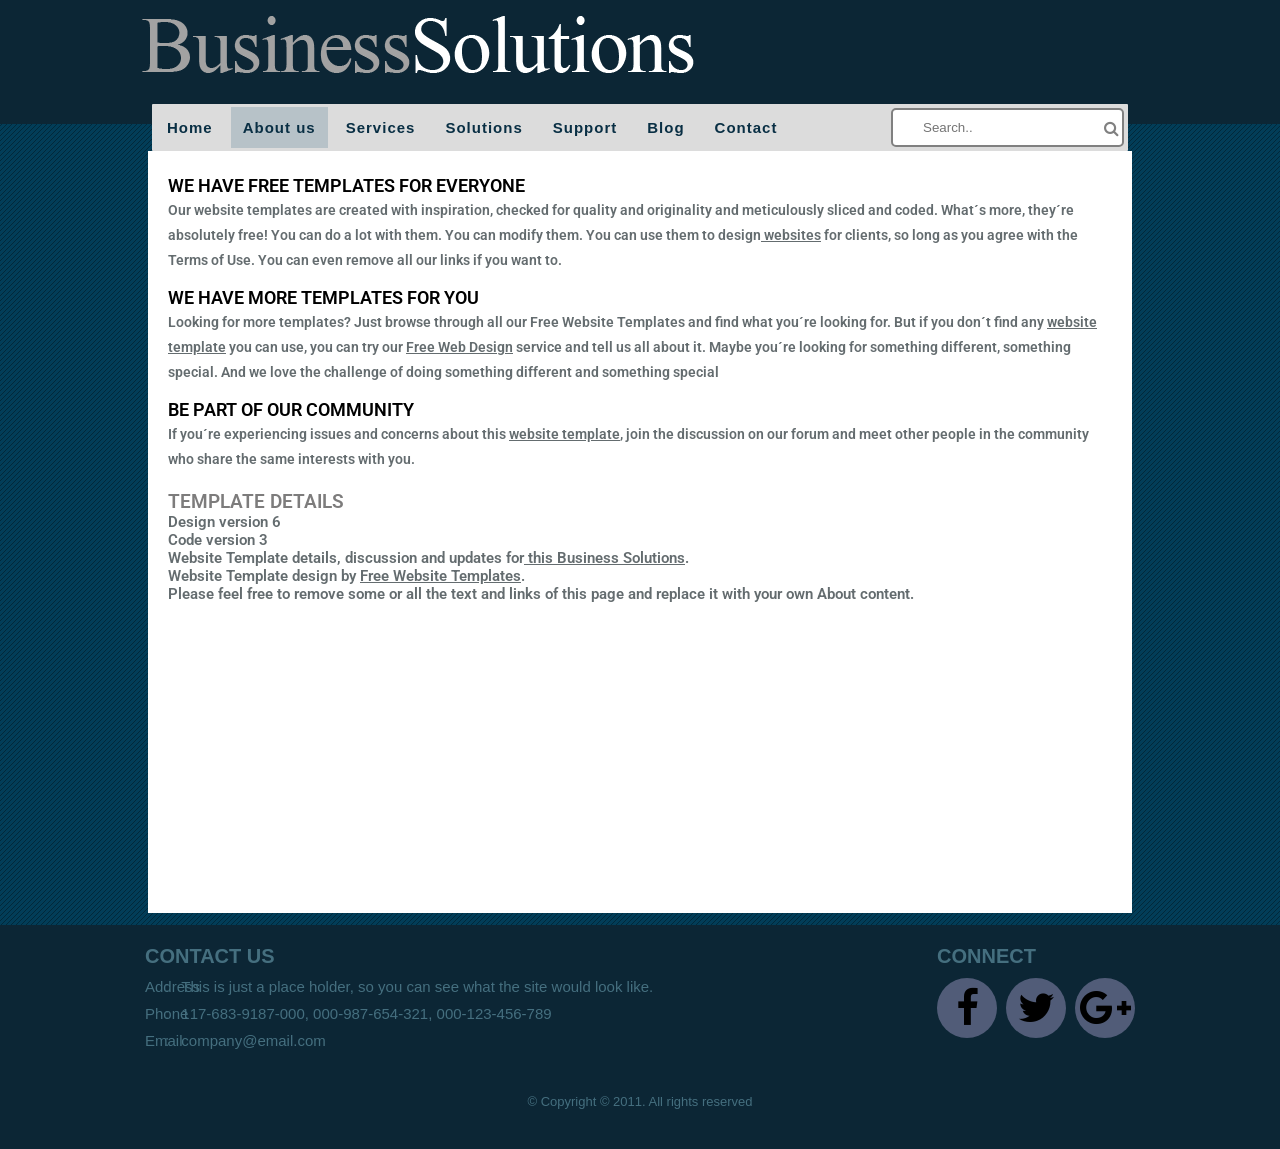
==== commit e9fdf215: "pulled code" ====
--- a/about.html
+++ b/about.html
@@ -24,7 +24,7 @@
 			      <a href="index.html">Home</a>
 			      <a href="about.html" class="active">About us</a>
 			      <a href="services.html">Services</a>
-			      <a href="solution.html">Solutions</a>
+			      <a href="solutions.html">Solutions</a>
 			      <a href="support.html">Support</a>
 			      <a href="blog.html">Blog</a>
 			      <a href="contact.html">Contact</a>
--- a/styles/header.css
+++ b/styles/header.css
@@ -21,10 +21,10 @@
 	justify-content: center;
 	background-color: #dcdcdc;
 	border-radius: 1px;
-	margin-bottom: 15px;
+	/**margin-bottom: 15px;**/
 	margin-top: -20px;
-	margin-left: 8px;
-	margin-right: 8px;
+	margin-left: 12px;
+	margin-right: 12px;
 	z-index: 1;
 }
 .menu a {
